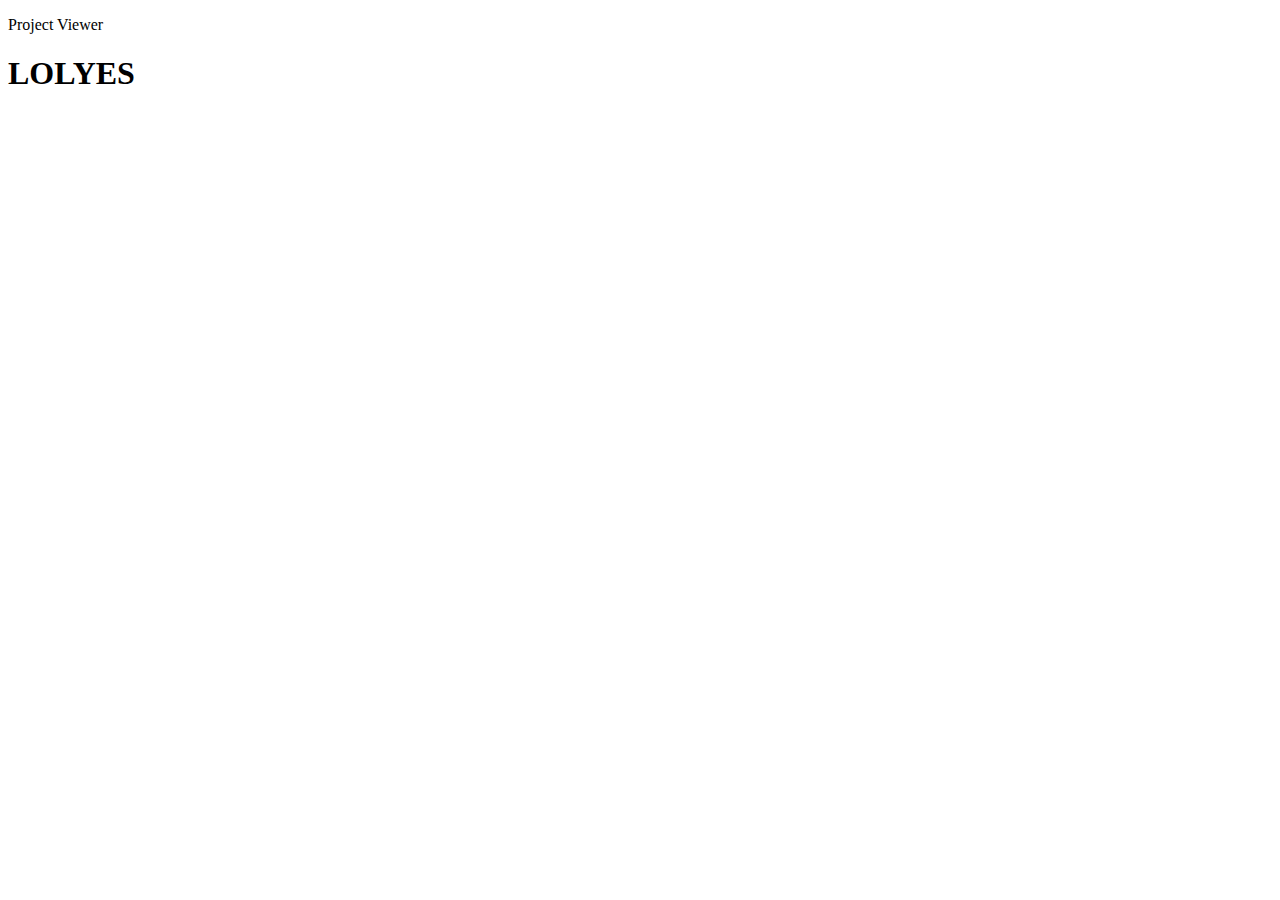
==== html/index.html @ 6b9e62a3 "Basic Nav Button and Title (Not Working Yet)" ====
<!DOCTYPE html>
<html>
    <head>
        <meta name="viewport" content="width=device-width, initial-scale=1">
        <title>Project Viewer</title>
    </head>

    <body>
        <link rel="stylesheet" href="./../css/global.css">
        <link rel="stylesheet" media="screen and (max-width: 1000px)" href="./../css/mobile.css">

        <script src="./../js/script.js" defer></script>

        <div id="topBarDiv">
            <!-- <button id="topBarNavButton" class="topBarContent">Nav</button> -->
            <div id="topBarNavButtonDiv">
                <div class="navButtonLineDiv"></div>
                <div class="navButtonLineDiv"></div>
                <div class="navButtonLineDiv"></div>
            </div>
            <p id="topBarTitle" class="topBarContent">Project Viewer</p>
        </div>
        <h1 id="LOL">LOL</h1>
    </body>
</html>
---- css/global.css ----

---- css/mobile.css ----
body {
    background-color: black;
}

#topBarDiv {
    position: fixed;
    display: grid;
    grid-template-columns: auto auto auto auto;
    top: 0;
    left: 0;
    width: 100%;
    height: 60px;
    color: white;
    background-color: rgb(5, 0, 55);
}

.topBarContent {
    min-height: 100%;
    min-width: 100%;
    max-width: 100%;
    max-height: 100%;
}

/* #topBarNavButton {
    grid-column: 1;
} */

#topBarNavButtonDiv {
    display: block;
    background-color: rgb(14, 2, 150);
    width: 50px;
    padding: 5px;
    padding-top: 7px;
    border-radius: 7px;
}

.navButtonLineDiv {
    height: 5px;
    background-color: #fff;
    margin: 7px 0px 8px 0px;
    width: 45px;
    border-radius: 25px;
}

#topBarTitle {
    text-align: center;
    grid-column-start: 2;
    grid-column-end: 4;
    font-size: 19px;
}
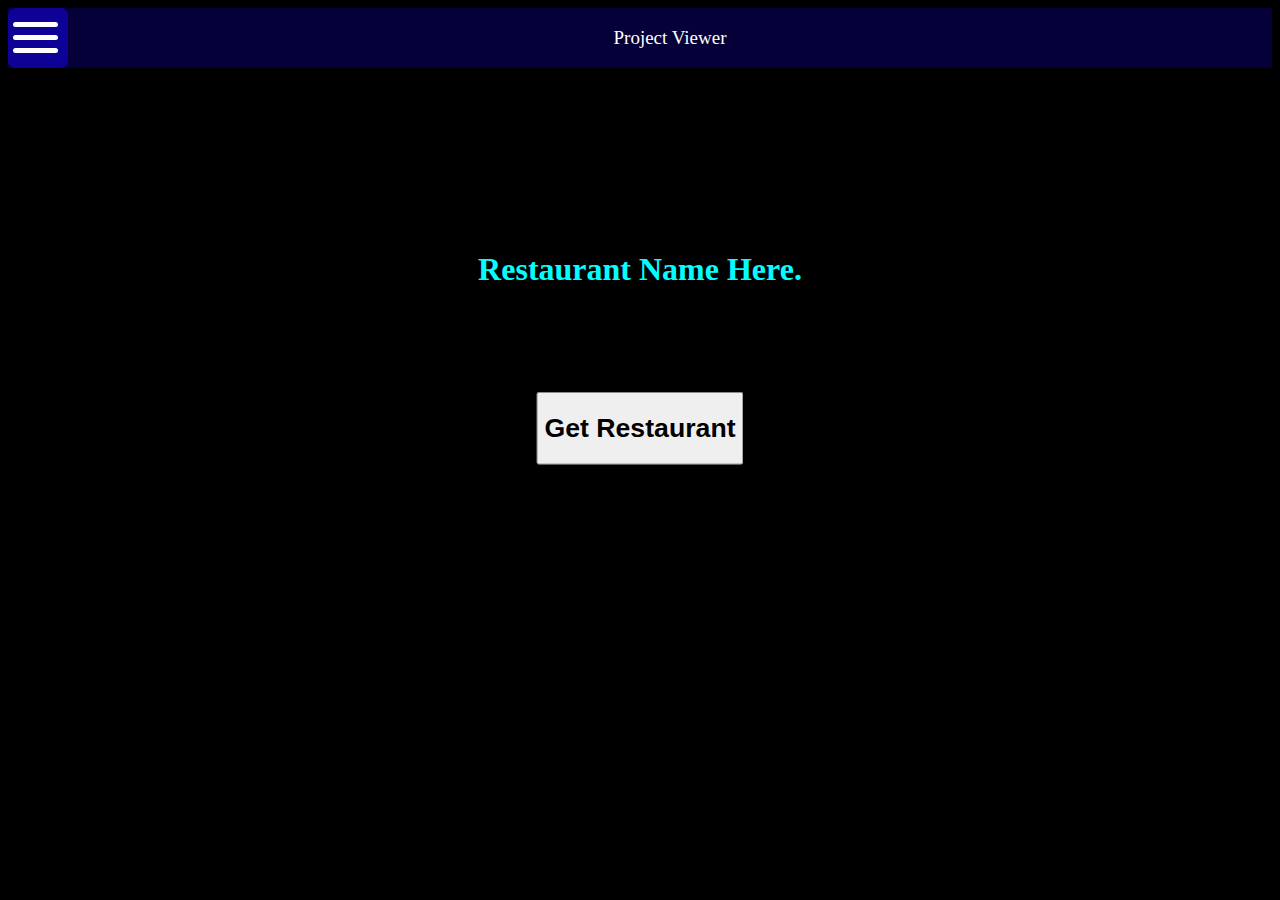
==== commit 8069293c: "Added Wan Chai Restaurant Random Picker" ====
--- a/html/index.html
+++ b/html/index.html
@@ -2,12 +2,14 @@
 <html>
     <head>
         <meta name="viewport" content="width=device-width, initial-scale=1">
+        <meta charset="utf-8"> 
         <title>Project Viewer</title>
     </head>
 
     <body>
         <link rel="stylesheet" href="./../css/global.css">
         <link rel="stylesheet" media="screen and (max-width: 1000px)" href="./../css/mobile.css">
+        <link rel="stylesheet" media="screen and (max-width: 8500px)" href="./../css/mobile.css">
 
         <script src="./../js/script.js" defer></script>
 
@@ -20,6 +22,15 @@
             </div>
             <p id="topBarTitle" class="topBarContent">Project Viewer</p>
         </div>
-        <h1 id="LOL">LOL</h1>
+        
+        <div id='mainContent'>
+            <br><br><br><br><br><br><br><br><br>
+            <h1 id="restNameDisplay">Restaurant Name Here.</h1><br>
+            <div class="container">
+                <div class="center">
+                    <button onclick="randomRest()"><h1>Get Restaurant</h1></button>
+                </div>
+            </div>
+        </div>
     </body>
 </html>--- a/css/mobile.css
+++ b/css/mobile.css
@@ -4,7 +4,8 @@
 }
 
 #topBarDiv {
-    position: fixed;
+    position: -webkit-sticky;
+    position: sticky;
     display: grid;
     grid-template-columns: auto auto auto auto;
     top: 0;
@@ -21,10 +22,6 @@
     max-width: 100%;
     max-height: 100%;
 }
-
-/* #topBarNavButton {
-    grid-column: 1;
-} */
 
 #topBarNavButtonDiv {
     display: block;
@@ -49,3 +46,29 @@
     grid-column-end: 4;
     font-size: 19px;
 }
+
+/* #mainContent {
+    align-items: center;
+    justify-content: center;
+} */
+
+#restNameDisplay {
+    color: aqua;
+    /* background-color: white; */
+    font-size: xx-large;
+    text-align: center;
+}
+
+.container {
+  height: 200px;
+  position: relative;
+}
+
+.center {
+  margin: 0;
+  position: absolute;
+  top: 50%;
+  left: 50%;
+  -ms-transform: translate(-50%, -50%);
+  transform: translate(-50%, -50%);
+}--- a/css/mobile.css
+++ b/css/mobile.css
@@ -4,7 +4,8 @@
 }
 
 #topBarDiv {
-    position: fixed;
+    position: -webkit-sticky;
+    position: sticky;
     display: grid;
     grid-template-columns: auto auto auto auto;
     top: 0;
@@ -21,10 +22,6 @@
     max-width: 100%;
     max-height: 100%;
 }
-
-/* #topBarNavButton {
-    grid-column: 1;
-} */
 
 #topBarNavButtonDiv {
     display: block;
@@ -49,3 +46,29 @@
     grid-column-end: 4;
     font-size: 19px;
 }
+
+/* #mainContent {
+    align-items: center;
+    justify-content: center;
+} */
+
+#restNameDisplay {
+    color: aqua;
+    /* background-color: white; */
+    font-size: xx-large;
+    text-align: center;
+}
+
+.container {
+  height: 200px;
+  position: relative;
+}
+
+.center {
+  margin: 0;
+  position: absolute;
+  top: 50%;
+  left: 50%;
+  -ms-transform: translate(-50%, -50%);
+  transform: translate(-50%, -50%);
+}